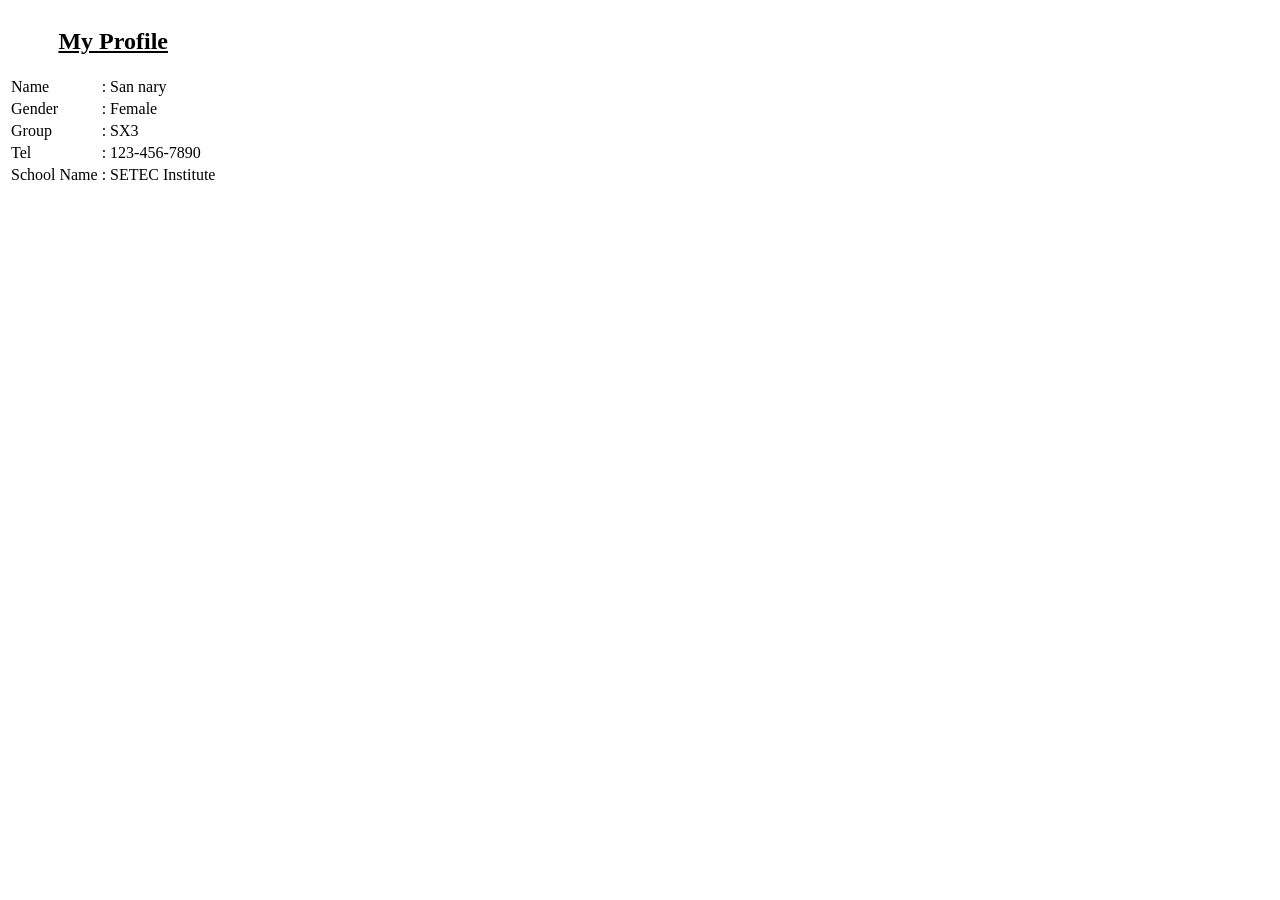
==== user.html @ b8942709 "Add files via upload" ====
<!DOCTYPE html>
<html lang="en">
<head>
    <meta charset="UTF-8">
    <meta name="viewport" content="width=device-width, initial-scale=1.0">
    <link rel="stylesheet" href="table.css">
    <title>Document</title>
</head>
<body>
    <table>
        <caption>
            <h2><u>My Profile</u></h2>
        </caption>
        <tr>
            <td>Name</td>
            <td>: San nary</td>
        </tr>

        <tr>
            <td>Gender</td>
            <td>: Female</td>
        </tr>

        <tr>
            <td>Group</td>
            <td>: SX3</td>
        </tr>   

        <tr>
            <td>Tel</td>
            <td>: 123-456-7890</td>
        </tr>

        <tr>
            <td>School Name</td>
            <td>: SETEC Institute</td>
        </tr>
    </table>
</body>
</html>
---- table.css ----
.a td{
    color:blue;
    padding: 10px;
}
i{
    color:gold;
}
.heading{
    text-decoration:underline;
    padding-bottom: 10px;
    background-color:gold;
}
#underline{
    border-bottom: 2px solid rgba(212,175,55,0.5);
    display: inline-block;
    padding-bottom: 5px;
}
.report span{
    border: 1px solid rgba(212,175,55,0.5);
    margin-right:25px;
    box-shadow: 2px 2px gray;
    padding:20px;
    display:inline-block;
    margin-top:20px;
}
.report span i{
    padding-left:25px;
}
.report div{
    font-family:Georgia;
    margin-top: 25px;
    font-size: 18pt;
    font-weight: bold;
}
input:focus{
    background-color: red;
    color:white;
}
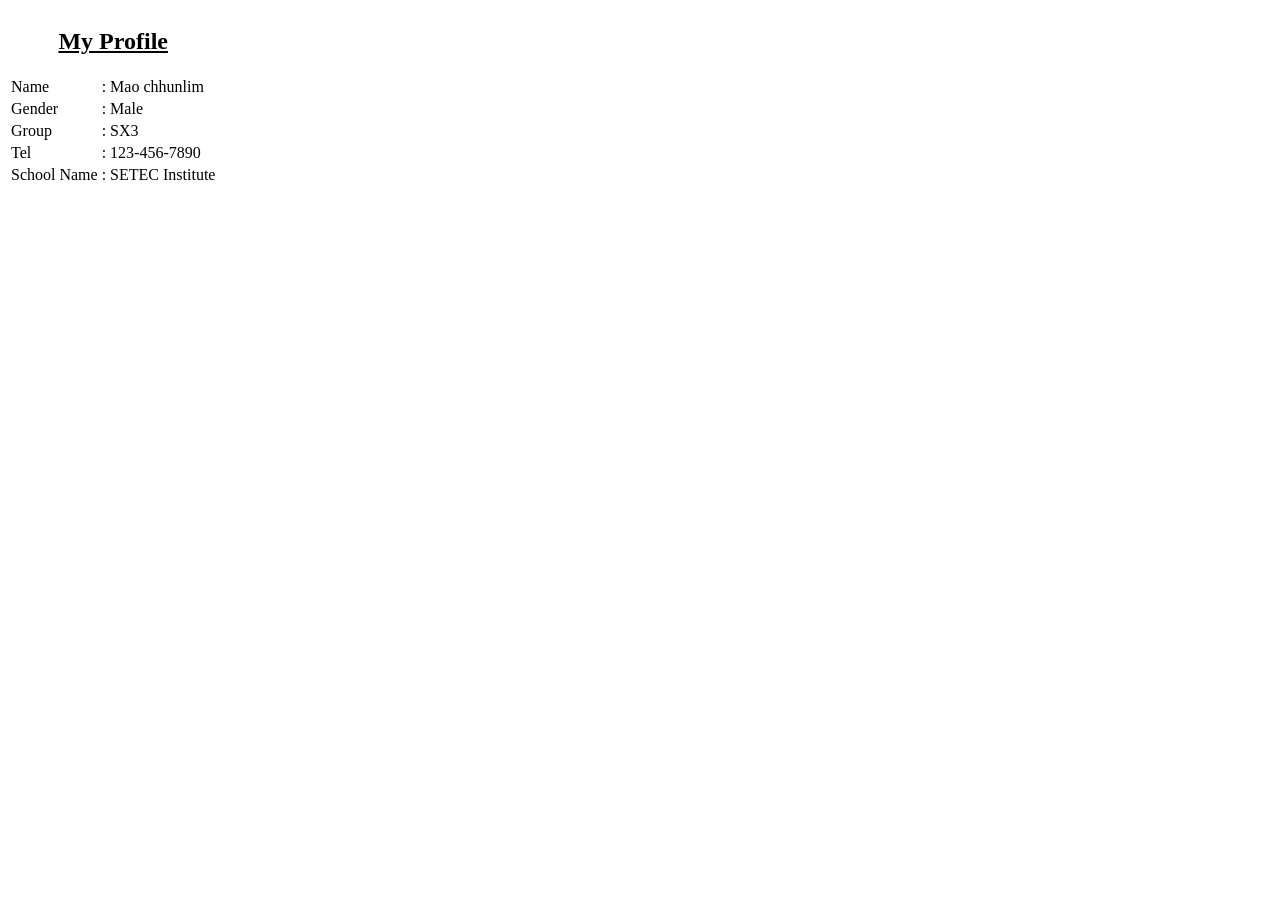
==== commit d8e14560: "Add files via upload" ====
--- a/user.html
+++ b/user.html
@@ -13,12 +13,12 @@
         </caption>
         <tr>
             <td>Name</td>
-            <td>: San nary</td>
+            <td>: Mao chhunlim</td>
         </tr>
 
         <tr>
             <td>Gender</td>
-            <td>: Female</td>
+            <td>: Male</td>
         </tr>
 
         <tr>
--- a/table.css
+++ b/table.css
@@ -36,3 +36,32 @@
     background-color: red;
     color:white;
 }
+thead{
+    background-color: blue;
+    color:gold;
+}
+tbody{
+    background-color: white;
+}
+.table{
+    width: 100%;
+    box-shadow: 2px 2px gray;
+    border:2px solid gold;
+    border-collapse: collapse;
+}
+.table td{
+padding: 20px;
+}
+.table tr{
+    border-bottom: 2px solid gold;
+}
+.checkin{
+    font-size:11pt;
+    padding-right: 10px;
+    color:green;
+}
+.pending{
+    font-size:11pt;
+    padding-right: 10px;
+    color:orange;
+}
